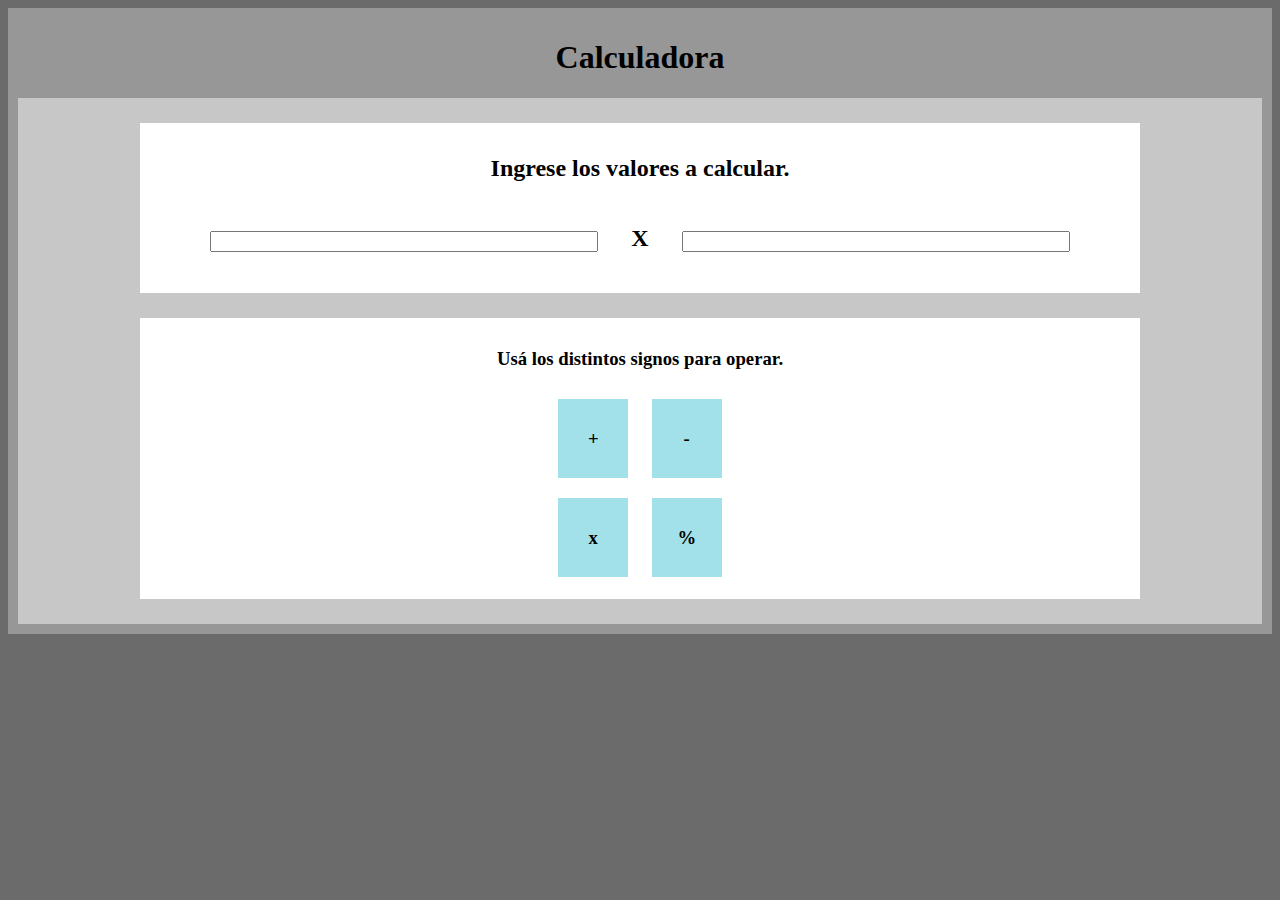
==== React/Modulo1Unidad2/NoodtMolins_unidad1/templates/index.html @ 7219400e "Add files via upload" ====
<!DOCTYPE html>
<html lang="es">
<head>
    <meta charset="UTF-8">
    <meta name="viewport" content="width=device-width, initial-scale=1.0">
    <link rel="stylesheet" href="https://fedenoodt.github.io/shelving/CSS/Responsiver/Short/style.css">
    <link rel="stylesheet" href="../styles/style.css">
    <title>Calculadora</title>
</head>
<body>
    <div class="mainBox">
        <div class="container">
            <h1>Calculadora</h1>
            <div class="calcSector flex">
                <div class="inputArea">
                    <h2>Ingrese los valores a calcular.</h2>
                    <input class="field" type="text">
                    <h2 class="sign">X</h2>
                    <input class="field" type="text">
                </div>
                <div class="inputArea">
                    <h3>Usá los distintos signos para operar.</h3>
                    <div class="button"><h3>+</h3></div>
                    <div class="button"><h3>-</h3></div><br>
                    <div class="button"><h3>x</h3></div>
                    <div class="button"><h3>%</h3></div>
                </div>
            </div>
        </div>
    </div>
</body>
</html>
---- React/Modulo1Unidad2/NoodtMolins_unidad1/styles/style.css ----
body {
    background-color: #6b6b6b;
    text-align: center;
}

.container {
    background-color: rgb(151, 151, 151);
    min-height: 200px;
    padding: 10px;
}

.calcSector {
    background-color: #c7c7c7;
    margin: 0% 20%;
    padding: 1%;
}
.flex {
    margin: 0%;
    display: flex;
    align-items: center;
    flex-direction: column;
}

.inputArea {
    background-color: white;
    width: 80%;
    padding: 1%;
    margin: 1%;
}

.sign {
    min-width: 7px;
    display: inline-block;
}

.field {
    margin: 3%;
    width: 39%;
}

.button {
    background-color: #a2e1e9;
    display: inline-block;
    padding: 10px;
    width: 50px;
    margin: 1%;
}
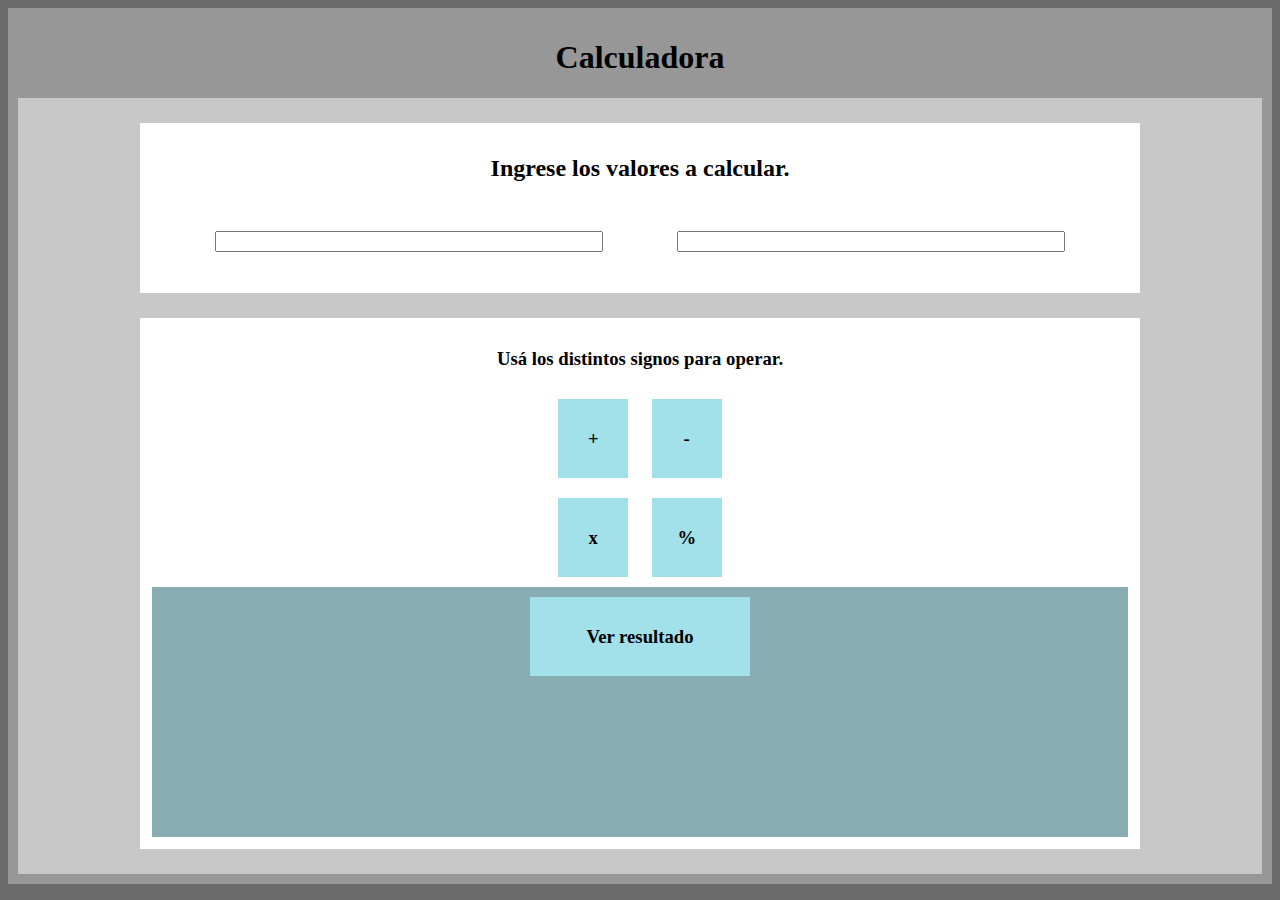
==== commit 05bc2988: "Add files via upload" ====
--- a/React/Modulo1Unidad2/NoodtMolins_unidad1/templates/index.html
+++ b/React/Modulo1Unidad2/NoodtMolins_unidad1/templates/index.html
@@ -14,19 +14,24 @@
             <div class="calcSector flex">
                 <div class="inputArea">
                     <h2>Ingrese los valores a calcular.</h2>
-                    <input class="field" type="text">
-                    <h2 class="sign">X</h2>
-                    <input class="field" type="text">
+                    <input class="field" id="val1" type="text">
+                    <h2 class="sign" id="sign"></h2>
+                    <input class="field" id="val2" type="text">
                 </div>
                 <div class="inputArea">
                     <h3>Usá los distintos signos para operar.</h3>
-                    <div class="button"><h3>+</h3></div>
-                    <div class="button"><h3>-</h3></div><br>
-                    <div class="button"><h3>x</h3></div>
-                    <div class="button"><h3>%</h3></div>
+                    <div class="button" id="plus" onclick="plus()"><h3>+</h3></div>
+                    <div class="button" id="less" onclick="less()"><h3>-</h3></div><br>
+                    <div class="button" id="cross" onclick="cross()"><h3>x</h3></div>
+                    <div class="button" id="division" onclick="division()"><h3>%</h3></div>
+                    <div class="value">
+                        <div class="largeButton" onclick="answers()"><h3>Ver resultado</h3></div>
+                        <H3 class="result"></H3>
+                    </div>
                 </div>
             </div>
         </div>
     </div>
+    <script src="../scripts/script.js"></script>
 </body>
 </html>--- a/React/Modulo1Unidad2/NoodtMolins_unidad1/styles/style.css
+++ b/React/Modulo1Unidad2/NoodtMolins_unidad1/styles/style.css
@@ -44,4 +44,26 @@
     padding: 10px;
     width: 50px;
     margin: 1%;
+}
+
+.button:hover {
+    background-color: #8ce0eb;
+}
+
+.largeButton {
+    background-color: #a2e1e9;
+    display: inline-block;
+    padding: 10px;
+    width: 200px;
+    margin: 1%;
+}
+
+.largeButton:hover {
+    background-color: #8ce0eb;
+}
+
+.value {
+    background-color: #88aeb3;
+    margin: 0%;
+    min-height: 250px;
 }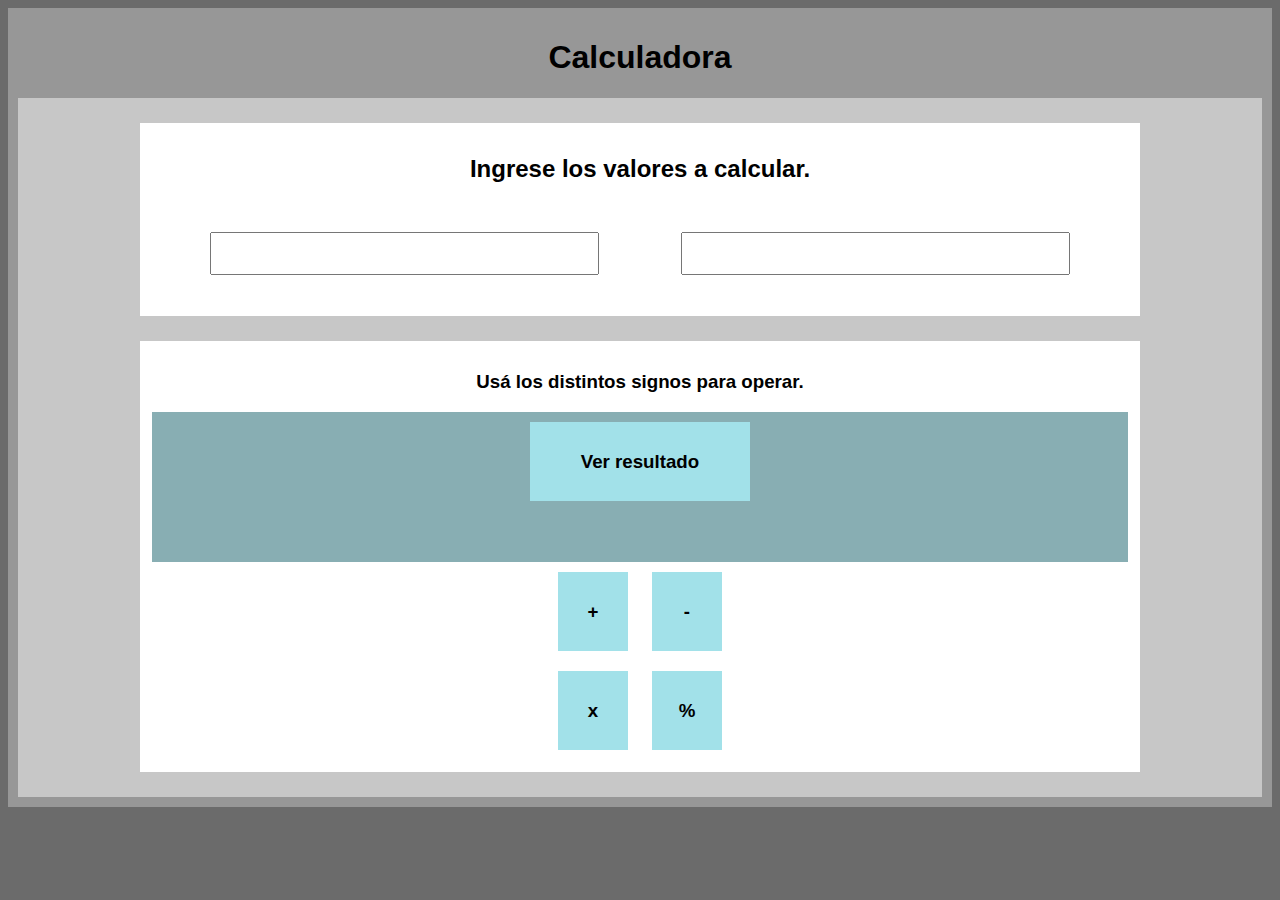
==== commit 5d796501: "Add files via upload" ====
--- a/React/Modulo1Unidad2/NoodtMolins_unidad1/templates/index.html
+++ b/React/Modulo1Unidad2/NoodtMolins_unidad1/templates/index.html
@@ -20,14 +20,14 @@
                 </div>
                 <div class="inputArea">
                     <h3>Usá los distintos signos para operar.</h3>
+                    <div class="value">
+                        <div class="largeButton" onclick="answers()"><h3>Ver resultado</h3></div>
+                        <h3 id="result"></h3>
+                    </div>
                     <div class="button" id="plus" onclick="plus()"><h3>+</h3></div>
                     <div class="button" id="less" onclick="less()"><h3>-</h3></div><br>
                     <div class="button" id="cross" onclick="cross()"><h3>x</h3></div>
                     <div class="button" id="division" onclick="division()"><h3>%</h3></div>
-                    <div class="value">
-                        <div class="largeButton" onclick="answers()"><h3>Ver resultado</h3></div>
-                        <H3 class="result"></H3>
-                    </div>
                 </div>
             </div>
         </div>
--- a/React/Modulo1Unidad2/NoodtMolins_unidad1/styles/style.css
+++ b/React/Modulo1Unidad2/NoodtMolins_unidad1/styles/style.css
@@ -1,6 +1,7 @@
 body {
     background-color: #6b6b6b;
     text-align: center;
+    font-family:'Gill Sans', 'Gill Sans MT', Calibri, 'Trebuchet MS', sans-serif;
 }
 
 .container {
@@ -29,13 +30,14 @@
 }
 
 .sign {
-    min-width: 7px;
+    min-width: 15px;
     display: inline-block;
 }
 
 .field {
     margin: 3%;
     width: 39%;
+    font-size: 2rem;
 }
 
 .button {
@@ -65,5 +67,5 @@
 .value {
     background-color: #88aeb3;
     margin: 0%;
-    min-height: 250px;
+    min-height: 150px;
 }